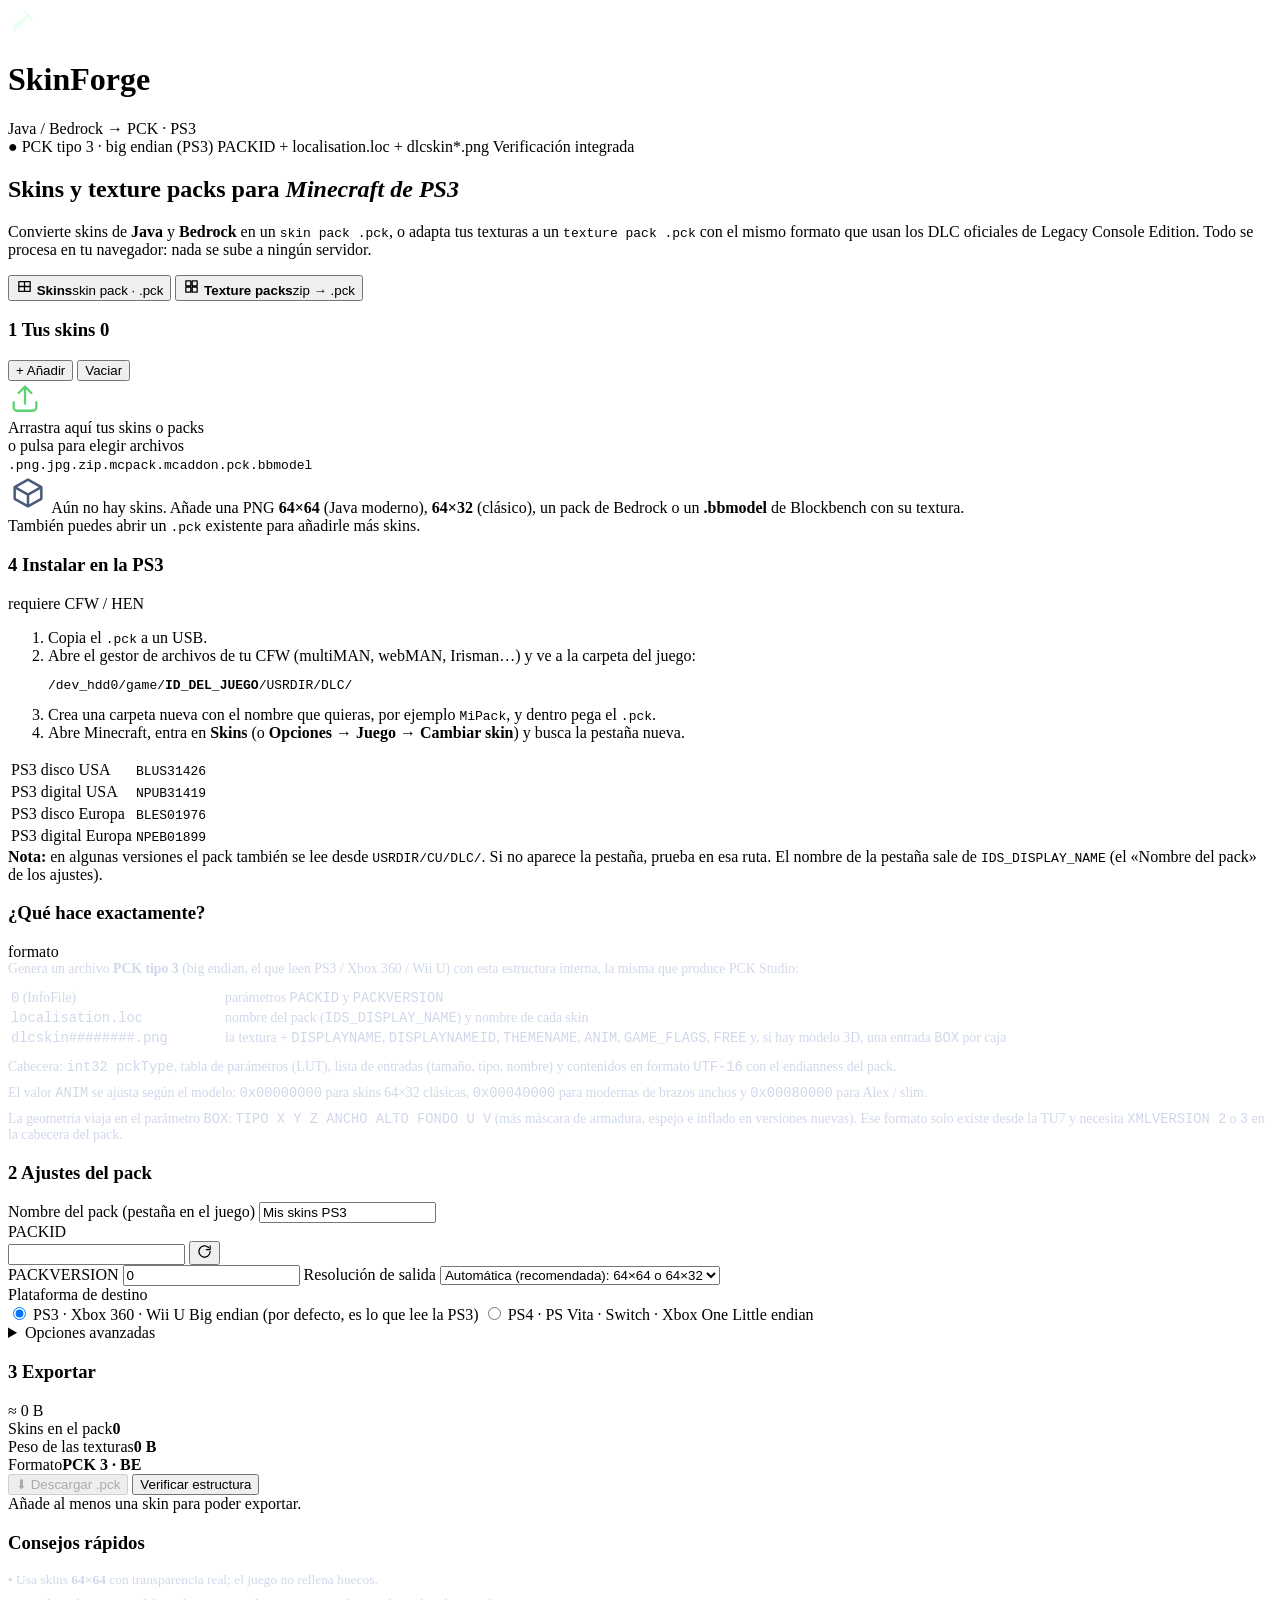
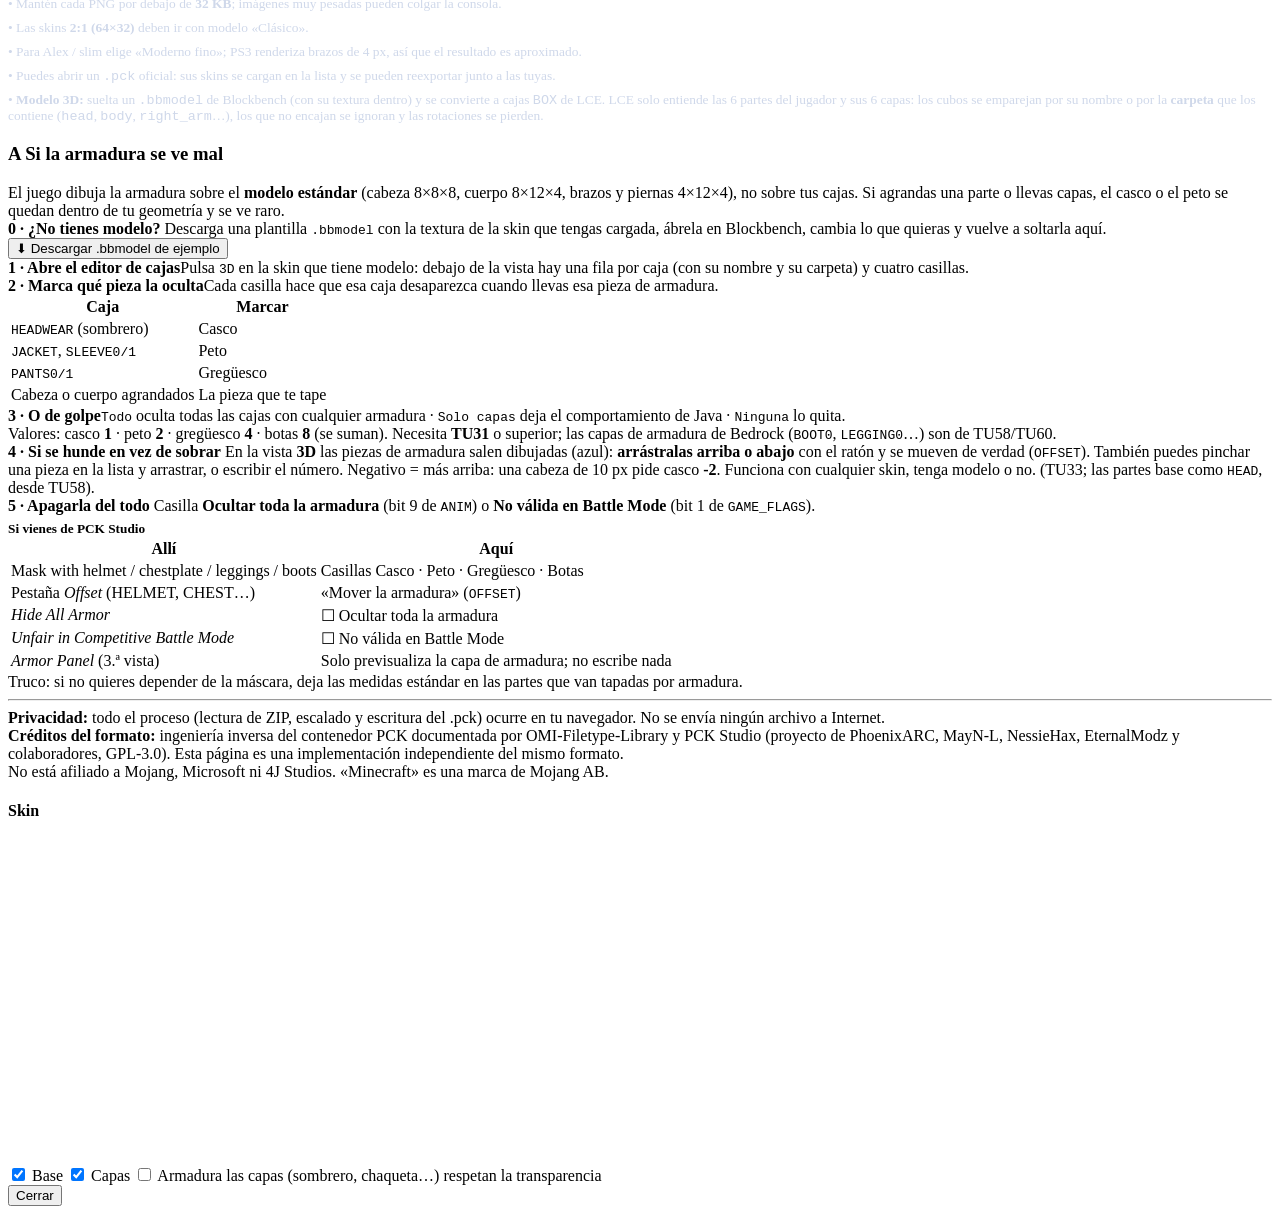
==== src/index.template.html @ 11cffe31 "SkinForge: skins y texture packs .pck para Minecraft de PS3, con modelo 3D por .bbmodel" ====
<!DOCTYPE html>
<html lang="es">
<head>
<meta charset="utf-8">
<meta name="viewport" content="width=device-width, initial-scale=1">
<title>SkinForge — Skins de Java/Bedrock a .pck para PS3</title>
<meta name="description" content="Convierte skins PNG de Minecraft Java o packs de Bedrock (.mcpack/.zip) en un skin pack .pck para Minecraft PS3 (Legacy Console Edition). Todo en tu navegador, sin subir archivos.">
<style>
/*@@CSS@@*/
</style>
</head>
<body>
<div class="wrap">

  <header class="hero">
    <div class="hero-top">
      <div class="brand">
        <div class="logo" aria-hidden="true">
          <svg width="28" height="28" viewBox="0 0 24 24" fill="none" stroke="#eafff0" stroke-width="1.9" stroke-linecap="round" stroke-linejoin="round">
            <path d="M14.5 3.5 20.5 9.5"/>
            <path d="M17.5 6.5 8 16l-3 3 1.5-4.5z" fill="#eafff0" fill-opacity=".35"/>
            <path d="M6 18 18 6"/>
          </svg>
        </div>
        <div>
          <h1>SkinForge</h1>
          <div class="tag">Java / Bedrock → PCK · PS3</div>
        </div>
      </div>
      <div class="hero-chips">
        <span class="chip green">● PCK tipo 3 · big endian (PS3)</span>
        <span class="chip cyan">PACKID + localisation.loc + dlcskin*.png</span>
        <span class="chip">Verificación integrada</span>
      </div>
    </div>

    <div class="hero-copy">
      <h2>Skins y texture packs para <em>Minecraft de PS3</em></h2>
      <p>Convierte skins de <b>Java</b> y <b>Bedrock</b> en un <code>skin pack .pck</code>, o adapta tus texturas a un
        <code>texture pack .pck</code> con el mismo formato que usan los DLC oficiales de Legacy Console Edition.
        Todo se procesa en tu navegador: nada se sube a ningún servidor.</p>
    </div>
  </header>


  <nav class="tabs" role="tablist" aria-label="Secciones">
    <button class="tab active" role="tab" id="tabBtnSkins" aria-controls="panel-skins" aria-selected="true">
      <span class="tab-ico" aria-hidden="true">
        <svg width="17" height="17" viewBox="0 0 24 24" fill="none" stroke="currentColor" stroke-width="1.8" stroke-linejoin="round">
          <path d="M4 5h16v14H4z"/><path d="M12 5v14M4 12h16"/>
        </svg>
      </span>
      <span class="tab-txt"><b>Skins</b><span>skin pack · .pck</span></span>
    </button>
    <button class="tab" role="tab" id="tabBtnTex" aria-controls="panel-tex" aria-selected="false">
      <span class="tab-ico" aria-hidden="true">
        <svg width="17" height="17" viewBox="0 0 24 24" fill="none" stroke="currentColor" stroke-width="1.8" stroke-linejoin="round">
          <path d="M4 4h7v7H4zM13 4h7v7h-7zM4 13h7v7H4zM13 13h7v7h-7z"/>
        </svg>
      </span>
      <span class="tab-txt"><b>Texture packs</b><span>zip → .pck</span></span>
    </button>
  </nav>

  <section class="tabpanel active" id="panel-skins" role="tabpanel" aria-labelledby="tabBtnSkins">
  <div class="grid">

    <!-- ============================ COLUMNA IZQUIERDA ============================ -->
    <div class="col">
      <section class="card" id="skinsCard">
        <div class="card-head">
          <h3><span class="step">1</span> Tus skins <span class="pill" id="skinCount">0</span></h3>
          <div class="tools">
            <button class="btn sm" id="pickBtn">+ Añadir</button>
            <button class="btn sm ghost" id="clearBtn">Vaciar</button>
          </div>
        </div>
        <div class="card-body">
          <div id="dropzone" class="dropzone" tabindex="0" role="button" aria-label="Añadir skins">
            <svg width="34" height="34" viewBox="0 0 24 24" fill="none" stroke="#5ad26f" stroke-width="1.6" stroke-linecap="round" stroke-linejoin="round">
              <path d="M12 16V4m0 0L7.5 8.5M12 4l4.5 4.5"/>
              <path d="M4 15v3.5A2.5 2.5 0 0 0 6.5 21h11A2.5 2.5 0 0 0 20 18.5V15"/>
            </svg>
            <div class="dz-title">Arrastra aquí tus skins o packs</div>
            <div class="dz-sub">o pulsa para elegir archivos</div>
            <div class="dz-formats">
              <code>.png</code><code>.jpg</code><code>.zip</code><code>.mcpack</code><code>.mcaddon</code><code>.pck</code><code>.bbmodel</code>
            </div>
          </div>
          <input type="file" id="fileInput" multiple accept=".png,.jpg,.jpeg,.webp,.zip,.mcpack,.mcaddon,.mcskin,.pck,image/png" hidden>

          <div class="empty" id="emptyState">
            <span class="big" aria-hidden="true">
              <svg width="40" height="40" viewBox="0 0 24 24" fill="none" stroke="#4a5a78" stroke-width="1.5" stroke-linejoin="round">
                <path d="M4 8.5 12 4l8 4.5v7L12 20l-8-4.5z"/>
                <path d="M4 8.5 12 13l8-4.5M12 13v7"/>
              </svg>
            </span>
            Aún no hay skins. Añade una PNG <b>64×64</b> (Java moderno), <b>64×32</b> (clásico), un pack de Bedrock
            o un <b>.bbmodel</b> de Blockbench con su textura.<br>
            También puedes abrir un <code>.pck</code> existente para añadirle más skins.
          </div>

          <div class="skin-list" id="skinList"></div>
        </div>
      </section>

      <section class="card" id="installCard">
        <div class="card-head">
          <h3><span class="step">4</span> Instalar en la PS3</h3>
          <span class="pill">requiere CFW / HEN</span>
        </div>
        <div class="card-body">
          <ol class="steps">
            <li>Copia el <code>.pck</code> a un USB.</li>
            <li>Abre el gestor de archivos de tu CFW (multiMAN, webMAN, Irisman…) y ve a la carpeta del juego:
              <pre class="path">/dev_hdd0/game/<b>ID_DEL_JUEGO</b>/USRDIR/DLC/</pre>
            </li>
            <li>Crea una carpeta nueva con el nombre que quieras, por ejemplo <code>MiPack</code>, y dentro pega el <code>.pck</code>.</li>
            <li>Abre Minecraft, entra en <b>Skins</b> (o <b>Opciones → Juego → Cambiar skin</b>) y busca la pestaña nueva.</li>
          </ol>
          <table class="ids">
            <tr><td>PS3 disco USA</td><td><code>BLUS31426</code></td></tr>
            <tr><td>PS3 digital USA</td><td><code>NPUB31419</code></td></tr>
            <tr><td>PS3 disco Europa</td><td><code>BLES01976</code></td></tr>
            <tr><td>PS3 digital Europa</td><td><code>NPEB01899</code></td></tr>
          </table>
          <div class="note"><b>Nota:</b> en algunas versiones el pack también se lee desde <code>USRDIR/CU/DLC/</code>.
            Si no aparece la pestaña, prueba en esa ruta. El nombre de la pestaña sale de <code>IDS_DISPLAY_NAME</code>
            (el «Nombre del pack» de los ajustes).</div>
        </div>
      </section>

      <section class="card" id="whatCard">
        <div class="card-head">
          <h3>¿Qué hace exactamente?</h3>
          <span class="pill">formato</span>
        </div>
        <div class="card-body" style="font-size:.86rem;color:#cfd8ea;display:grid;gap:10px">
          <p style="margin:0">Genera un archivo <b>PCK tipo 3</b> (big endian, el que leen PS3 / Xbox 360 / Wii U) con esta estructura interna, la misma que produce PCK Studio:</p>
          <table class="ids">
            <tr><td><code>0</code> (InfoFile)</td><td>parámetros <code>PACKID</code> y <code>PACKVERSION</code></td></tr>
            <tr><td><code>localisation.loc</code></td><td>nombre del pack (<code>IDS_DISPLAY_NAME</code>) y nombre de cada skin</td></tr>
            <tr><td><code>dlcskin########.png</code></td><td>la textura + <code>DISPLAYNAME</code>, <code>DISPLAYNAMEID</code>, <code>THEMENAME</code>, <code>ANIM</code>, <code>GAME_FLAGS</code>, <code>FREE</code> y, si hay modelo 3D, una entrada <code>BOX</code> por caja</td></tr>
          </table>
          <p style="margin:0">Cabecera: <code>int32 pckType</code>, tabla de parámetros (LUT), lista de entradas (tamaño, tipo, nombre) y contenidos en formato <code>UTF-16</code> con el endianness del pack.</p>
          <p style="margin:0">El valor <code>ANIM</code> se ajusta según el modelo: <code>0x00000000</code> para skins 64×32 clásicas, <code>0x00040000</code> para modernas de brazos anchos y <code>0x00080000</code> para Alex / slim.</p>
          <p style="margin:0">La geometría viaja en el parámetro <code>BOX</code>: <code>TIPO X Y Z ANCHO ALTO FONDO U V</code> (más máscara de armadura, espejo e inflado en versiones nuevas). Ese formato solo existe desde la TU7 y necesita <code>XMLVERSION 2</code> o <code>3</code> en la cabecera del pack.</p>
        </div>
      </section>
    </div>

    <!-- ============================ COLUMNA DERECHA ============================ -->
    <div class="col">
      <section class="card" id="settingsCard">
        <div class="card-head">
          <h3><span class="step">2</span> Ajustes del pack</h3>
        </div>
        <div class="card-body">
          <div class="settings">
            <label class="field">
              <span>Nombre del pack (pestaña en el juego)</span>
              <input type="text" id="packName" maxlength="48" value="Mis skins PS3" placeholder="Mi skin pack">
            </label>

            <div class="field">
              <span>PACKID</span>
              <div class="field-row" style="grid-template-columns:1fr 40px">
                <input type="text" id="packId" inputmode="numeric" title="0 – 16777215">
                <button class="icon-btn" id="rerollId" title="Generar otro PACKID">
                  <svg width="15" height="15" viewBox="0 0 24 24" fill="none" stroke="currentColor" stroke-width="2" stroke-linecap="round" stroke-linejoin="round">
                    <path d="M21 12a9 9 0 1 1-2.6-6.4"/><path d="M21 3v6h-6"/>
                  </svg>
                </button>
              </div>
            </div>

            <label class="field">
              <span>PACKVERSION</span>
              <input type="text" id="packVersion" inputmode="numeric" value="0">
            </label>

            <label class="field">
              <span>Resolución de salida</span>
              <select id="resolution">
                <option value="auto">Automática (recomendada): 64×64 o 64×32</option>
                <option value="64x64">Forzar 64×64 (moderno)</option>
                <option value="64x32">Forzar 64×32 (clásico)</option>
                <option value="orig">Mantener tamaño original</option>
              </select>
            </label>

            <div class="field">
              <span>Plataforma de destino</span>
              <div class="radio-group">
                <label class="radio">
                  <input type="radio" name="target" value="ps3" checked>
                  <span>
                    <span class="r-title">PS3 · Xbox 360 · Wii U</span>
                    <span class="r-sub">Big endian (por defecto, es lo que lee la PS3)</span>
                  </span>
                </label>
                <label class="radio">
                  <input type="radio" name="target" value="modern">
                  <span>
                    <span class="r-title">PS4 · PS Vita · Switch · Xbox One</span>
                    <span class="r-sub">Little endian</span>
                  </span>
                </label>
              </div>
            </div>

            <details class="adv">
              <summary>Opciones avanzadas</summary>
              <div class="adv-body">
                <label class="field">
                  <span>XMLVERSION / BOX version</span>
                  <select id="xmlVersion">
                    <option value="0">0 — formato clásico (recomendado)</option>
                    <option value="1">1</option>
                    <option value="2">2</option>
                    <option value="3">3 — BOX con escala (necesita parámetros BOX)</option>
                  </select>
                </label>
                <div class="hint" style="text-align:left">Déjalo en <b>0</b> salvo que sepas lo que haces: si el pack tiene skins con <code>BOX</code> y la versión no coincide, el juego puede cerrarse.</div>
              </div>
            </details>
          </div>
        </div>
      </section>

      <section class="card" id="exportCard">
        <div class="card-head">
          <h3><span class="step">3</span> Exportar</h3>
          <span class="pill" id="sumEst">≈ 0 B</span>
        </div>
        <div class="card-body">
          <div class="summary">
            <div class="row"><span>Skins en el pack</span><b id="sumSkins">0</b></div>
            <div class="row"><span>Peso de las texturas</span><b id="sumPng">0 B</b></div>
            <div class="row"><span>Formato</span><b id="sumFormat">PCK 3 · BE</b></div>
          </div>
          <div class="actions">
            <button class="btn primary block" id="downloadBtn" disabled>⬇ Descargar .pck</button>
            <button class="btn block" id="buildTestBtn">Verificar estructura</button>
          </div>
          <div class="hint" id="buildHint">Añade al menos una skin para poder exportar.</div>
          <div class="log" id="logWrap"></div>
        </div>
      </section>

      <section class="card" id="tipsCard">
        <div class="card-head">
          <h3>Consejos rápidos</h3>
        </div>
        <div class="card-body" style="font-size:.84rem;color:#cfd8ea;display:grid;gap:8px">
          <div>• Usa skins <b>64×64</b> con transparencia real; el juego no rellena huecos.</div>
          <div>• Mantén cada PNG por debajo de <b>32 KB</b>; imágenes muy pesadas pueden colgar la consola.</div>
          <div>• Las skins <b>2:1 (64×32)</b> deben ir con modelo «Clásico».</div>
          <div>• Para Alex / slim elige «Moderno fino»; PS3 renderiza brazos de 4 px, así que el resultado es aproximado.</div>
          <div>• Puedes abrir un <code>.pck</code> oficial: sus skins se cargan en la lista y se pueden reexportar junto a las tuyas.</div>
          <div>• <b>Modelo 3D:</b> suelta un <code>.bbmodel</code> de Blockbench (con su textura dentro) y se convierte a cajas <code>BOX</code> de LCE. LCE solo entiende las 6 partes del jugador y sus 6 capas: los cubos se emparejan por su nombre o por la <b>carpeta</b> que los contiene (<code>head</code>, <code>body</code>, <code>right_arm</code>…), los que no encajan se ignoran y las rotaciones se pierden.</div>
        </div>
      </section>

      <section class="card" id="armorCard">
        <div class="card-head">
          <h3><span class="num">A</span> Si la armadura se ve mal</h3>
        </div>
        <div class="card-body armor-help">
          <div>El juego dibuja la armadura sobre el <b>modelo estándar</b> (cabeza 8×8×8, cuerpo 8×12×4, brazos y piernas 4×12×4), no sobre tus cajas. Si agrandas una parte o llevas capas, el casco o el peto se quedan dentro de tu geometría y se ve raro.</div>
          <div class="armor-step"><b>0 · ¿No tienes modelo?</b>
            <span>Descarga una plantilla <code>.bbmodel</code> con la textura de la skin que tengas cargada, ábrela en Blockbench, cambia lo que quieras y vuelve a soltarla aquí.</span>
            <button class="btn sm ghost" id="exampleModelBtn">⬇ Descargar .bbmodel de ejemplo</button></div>
          <div class="armor-step"><b>1 · Abre el editor de cajas</b><span>Pulsa <code>3D</code> en la skin que tiene modelo: debajo de la vista hay una fila por caja (con su nombre y su carpeta) y cuatro casillas.</span></div>
          <div class="armor-step"><b>2 · Marca qué pieza la oculta</b><span>Cada casilla hace que esa caja desaparezca cuando llevas esa pieza de armadura.</span></div>
          <table>
            <tr><th>Caja</th><th>Marcar</th></tr>
            <tr><td><code>HEADWEAR</code> (sombrero)</td><td>Casco</td></tr>
            <tr><td><code>JACKET</code>, <code>SLEEVE0/1</code></td><td>Peto</td></tr>
            <tr><td><code>PANTS0/1</code></td><td>Gregüesco</td></tr>
            <tr><td>Cabeza o cuerpo agrandados</td><td>La pieza que te tape</td></tr>
          </table>
          <div class="armor-step"><b>3 · O de golpe</b><span><code>Todo</code> oculta todas las cajas con cualquier armadura · <code>Solo capas</code> deja el comportamiento de Java · <code>Ninguna</code> lo quita.</span></div>
          <div>Valores: casco <b>1</b> · peto <b>2</b> · gregüesco <b>4</b> · botas <b>8</b> (se suman). Necesita <b>TU31</b> o superior; las capas de armadura de Bedrock (<code>BOOT0</code>, <code>LEGGING0</code>…) son de TU58/TU60.</div>
          <div class="armor-step"><b>4 · Si se hunde en vez de sobrar</b>
            <span>En la vista <b>3D</b> las piezas de armadura salen dibujadas (azul): <b>arrástralas arriba o abajo</b> con el ratón y se mueven de verdad (<code>OFFSET</code>). También puedes pinchar una pieza en la lista y arrastrar, o escribir el número. Negativo = más arriba: una cabeza de 10 px pide casco <b>-2</b>. Funciona con cualquier skin, tenga modelo o no. (TU33; las partes base como <code>HEAD</code>, desde TU58).</span></div>
          <div class="armor-step"><b>5 · Apagarla del todo</b>
            <span>Casilla <b>Ocultar toda la armadura</b> (bit 9 de <code>ANIM</code>) o <b>No válida en Battle Mode</b> (bit 1 de <code>GAME_FLAGS</code>).</span></div>
          <h5 style="margin:6px 0 0">Si vienes de PCK Studio</h5>
          <table>
            <tr><th>Allí</th><th>Aquí</th></tr>
            <tr><td>Mask with helmet / chestplate / leggings / boots</td><td>Casillas Casco · Peto · Gregüesco · Botas</td></tr>
            <tr><td>Pestaña <i>Offset</i> (HELMET, CHEST…)</td><td>«Mover la armadura» (<code>OFFSET</code>)</td></tr>
            <tr><td><i>Hide All Armor</i></td><td>☐ Ocultar toda la armadura</td></tr>
            <tr><td><i>Unfair in Competitive Battle Mode</i></td><td>☐ No válida en Battle Mode</td></tr>
            <tr><td><i>Armor Panel</i> (3.ª vista)</td><td>Solo previsualiza la capa de armadura; no escribe nada</td></tr>
          </table>
          <div>Truco: si no quieres depender de la máscara, deja las medidas estándar en las partes que van tapadas por armadura.</div>
        </div>
      </section>
    </div>
  </div>
  </section>

  <section class="tabpanel" id="panel-tex" role="tabpanel" aria-labelledby="tabBtnTex" hidden>
  <div class="grid">

    <!-- ------------------------------- columna izquierda ------------------------------- -->
    <div class="col">

      <section class="card" id="baseCard">
        <div class="card-head">
          <h3><span class="step">1</span> Pack base de Legacy Console</h3>
          <span class="pill" id="baseState">sin cargar</span>
        </div>
        <div class="card-body">
          <div id="baseDrop" class="dropzone compact" tabindex="0" role="button" aria-label="Cargar pack base">
            <svg width="30" height="30" viewBox="0 0 24 24" fill="none" stroke="#5ad26f" stroke-width="1.6" stroke-linecap="round" stroke-linejoin="round">
              <path d="M12 16V4m0 0L7.5 8.5M12 4l4.5 4.5"/><path d="M4 15v3.5A2.5 2.5 0 0 0 6.5 21h11A2.5 2.5 0 0 0 20 18.5V15"/>
            </svg>
            <div class="dz-title">Suelta el texture pack <code>.pck</code> base</div>
            <div class="dz-sub">x16.pck / x32.pck, o cualquier pack de texturas de LCE</div>
            <div class="dz-formats"><code>.pck</code></div>
          </div>
          <input type="file" id="baseInput" accept=".pck" hidden>
          <div id="baseInfo"></div>
          <div id="baseAssets" class="asset-list"></div>
        </div>
      </section>

      <section class="card" id="texCard">
        <div class="card-head">
          <h3><span class="step">2</span> Tus texturas</h3>
          <div class="tools">
            <button class="btn sm" id="texPickBtn">+ Añadir .zip / .png</button>
            <button class="btn sm ghost" id="texClearBtn">Limpiar</button>
          </div>
        </div>
        <div class="card-body">
          <div id="texDrop" class="dropzone compact" tabindex="0" role="button" aria-label="Añadir texturas">
            <div class="dz-title">Suelta un <code>.zip</code> con texturas o PNGs sueltos</div>
            <div class="dz-sub">Se emparejan por ruta con las texturas del pack base</div>
            <div class="dz-formats"><code>.zip</code><code>.png</code><code>.jar</code></div>
          </div>
          <input type="file" id="texInput" accept=".zip,.png,.jar" multiple hidden>
          <div id="texReport" class="report"></div>
        </div>
      </section>

      <section class="card" id="texInstallCard">
        <div class="card-head">
          <h3><span class="step">4</span> Instalar el texture pack en la PS3</h3>
          <span class="pill">requiere CFW / HEN</span>
        </div>
        <div class="card-body">
          <ol class="steps">
            <li>Copia el <code>.pck</code> al USB.</li>
            <li>Con el gestor de archivos del CFW, entra en:
              <pre class="path">/dev_hdd0/game/<b>ID_DEL_JUEGO</b>/USRDIR/DLC/</pre>
            </li>
            <li>Crea una carpeta nueva (por ejemplo <code>MiTexturas</code>) y mete dentro el <code>.pck</code>.</li>
            <li>Abre Minecraft → <b>Opciones → Juego → Texture pack</b> y selecciona el tuyo. Algunos packs solo se aplican
              al crear un mundo nuevo o al recargar el mundo, así que sal y vuelve a entrar.</li>
          </ol>
          <table class="ids">
            <tr><td>PS3 disco USA</td><td><code>BLUS31426</code></td></tr>
            <tr><td>PS3 digital USA</td><td><code>NPUB31419</code></td></tr>
            <tr><td>PS3 disco Europa</td><td><code>BLES01976</code></td></tr>
            <tr><td>PS3 digital Europa</td><td><code>NPEB01899</code></td></tr>
          </table>
          <div class="note"><b>Importante:</b> el pack de texturas y el skin pack van en el <b>mismo</b> sitio
            (<code>USRDIR/DLC/&lt;carpeta&gt;/</code>), cada uno en su carpeta. Puedes tener los dos instalados a la vez.</div>
        </div>
      </section>
    </div>

    <!-- ------------------------------- columna derecha ------------------------------- -->
    <div class="col">

      <section class="card" id="texExportCard">
        <div class="card-head">
          <h3><span class="step">3</span> Exportar</h3>
          <span class="pill" id="texSumSize">—</span>
        </div>
        <div class="card-body">
          <div class="summary">
            <div class="row"><span>Archivos del pack</span><b id="texSumAssets">0</b></div>
            <div class="row"><span>Texturas sustituidas</span><b id="texSumPatched">0</b></div>
            <div class="row"><span>Formato de salida</span><b id="texSumFormat">PCK 3 · BE</b></div>
          </div>

          <div class="settings">
            <label class="field">
              <span>PACKID</span>
              <input type="text" id="texPackId" inputmode="numeric" placeholder="se lee del pack base">
            </label>
            <div class="field">
              <span>Endianness de salida</span>
              <div class="radio-group">
                <label class="radio">
                  <input type="radio" name="texTarget" value="ps3" checked>
                  <span><span class="r-title">PS3 · Xbox 360 · Wii U</span><span class="r-sub">Big endian</span></span>
                </label>
                <label class="radio">
                  <input type="radio" name="texTarget" value="modern">
                  <span><span class="r-title">PS4 · Vita · Switch</span><span class="r-sub">Little endian</span></span>
                </label>
              </div>
            </div>
          </div>

          <div class="actions" style="margin-top:14px">
            <button class="btn primary block" id="texDownloadBtn" disabled>⬇ Descargar .pck</button>
            <button class="btn block" id="texZipBtn" disabled>⬇ Exportar los PNG del pack (.zip)</button>
            <button class="btn block" id="texVerifyBtn" disabled>Verificar estructura</button>
          </div>
          <div class="hint" id="texHint">Carga primero un pack base .pck.</div>
          <div class="log" id="texLog"></div>
        </div>
      </section>

      <section class="card" id="texFaqCard">
        <div class="card-head">
          <h3>¿Se puede pasar un pack de Java tal cual?</h3>
          <span class="pill">honestidad</span>
        </div>
        <div class="card-body" style="font-size:.85rem;color:#cfd8ea;display:grid;gap:10px">
          <p style="margin:0"><b>No directamente.</b> Minecraft de PS3 no usa un PNG por bloque: guarda las texturas
            en <b>atlas</b> (<code>terrain.png</code>, <code>items.png</code>, <code>particles.png</code>,
            <code>art/kz.png</code>, <code>misc/explosion.png</code>…) con una rejilla y un orden fijos que no
            coinciden con los de Java ni Bedrock. Además necesita <code>colours.col</code> (tintes de bioma),
            modelos, animaciones… Un zip de Java no trae nada de eso, así que «convertirlo» tile a tile daría un
            pack roto.</p>
          <p style="margin:0">Lo que <b>sí</b> funciona (y hace esta pestaña): usar un pack de LCE como base y
            <b>sustituir sus texturas</b> por las tuyas, respetando el layout. Es el flujo real de los creadores de
            packs: extraer los atlas, editarlos y volver a empaquetarlos.</p>
          <ol class="steps" style="font-size:.82rem">
            <li>Consigue un pack base (<code>x16.pck</code>) — con PCK Studio o desde el propio juego.</li>
            <li>Pulsa <b>Exportar los PNG del pack (.zip)</b> y edita <code>terrain.png</code>, <code>items.png</code>… en tu editor.</li>
            <li>Vuelve a soltar el zip aquí: se sustituyen solo las texturas que coincidan.</li>
            <li>Descarga el <code>.pck</code> y instálalo en la PS3.</li>
          </ol>
          <p style="margin:0" class="muted">Rutas que se emparejan: <code>assets/minecraft/textures/block/x.png</code>
            → <code>textures/blocks/x.png</code>, <code>…/textures/item/x.png</code> → <code>textures/items/x.png</code>,
            <code>…/textures/entity/x.png</code> → <code>mob/x.png</code>, y coincidencia por nombre de archivo
            (p. ej. <code>terrain.png</code>).</p>
        </div>
      </section>
    </div>
  </div>
  </section>

  <footer class="foot">
    <hr>
    <div><b>Privacidad:</b> todo el proceso (lectura de ZIP, escalado y escritura del .pck) ocurre en tu navegador. No se envía ningún archivo a Internet.</div>
    <div><b>Créditos del formato:</b> ingeniería inversa del contenedor PCK documentada por OMI-Filetype-Library y PCK Studio (proyecto de PhoenixARC, MayN-L, NessieHax, EternalModz y colaboradores, GPL-3.0). Esta página es una implementación independiente del mismo formato.</div>
    <div>No está afiliado a Mojang, Microsoft ni 4J Studios. «Minecraft» es una marca de Mojang AB.</div>
  </footer>
</div>

<div id="toasts"></div>

<div class="overlay" id="dollOverlay">
  <div class="modal">
    <h4 id="dollName">Skin</h4>
    <canvas id="dollCanvas" width="160" height="320"></canvas>
    <div class="doll-tools">
      <label class="arm"><input type="checkbox" id="showBaseChk" checked> Base</label>
      <label class="arm"><input type="checkbox" id="showCapasChk" checked> Capas</label>
      <label class="arm"><input type="checkbox" id="showArmorChk"> Armadura</label>
      <span class="muted">las capas (sombrero, chaqueta…) respetan la transparencia</span>
    </div>
    <div class="muted" id="dollMeta"></div>
    <div class="doll-note" id="dollNote"></div>
    <div class="box-editor" id="boxEditor"></div>
    <button class="btn sm" id="dollClose">Cerrar</button>
  </div>
</div>

<script>
/*@@PCK@@*/
</script>
<script>
/*@@APP@@*/
</script>
</body>
</html>
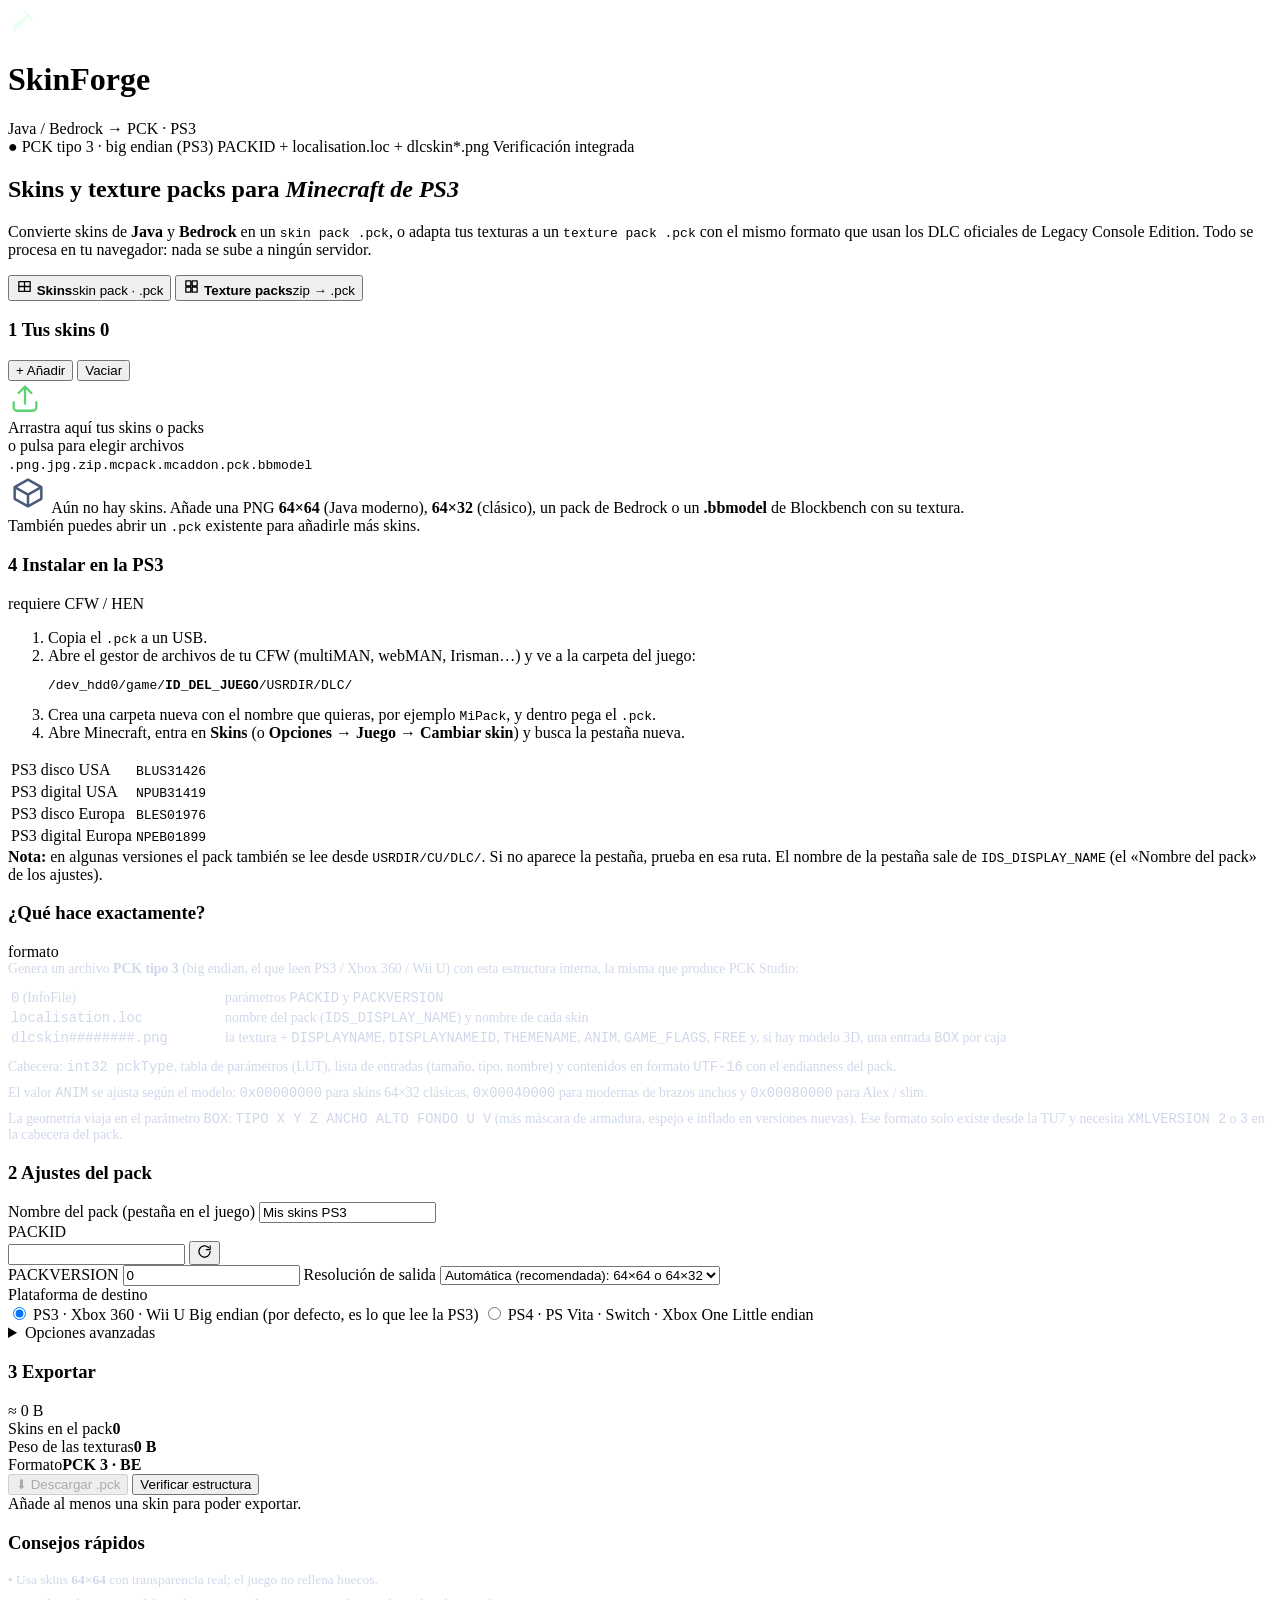
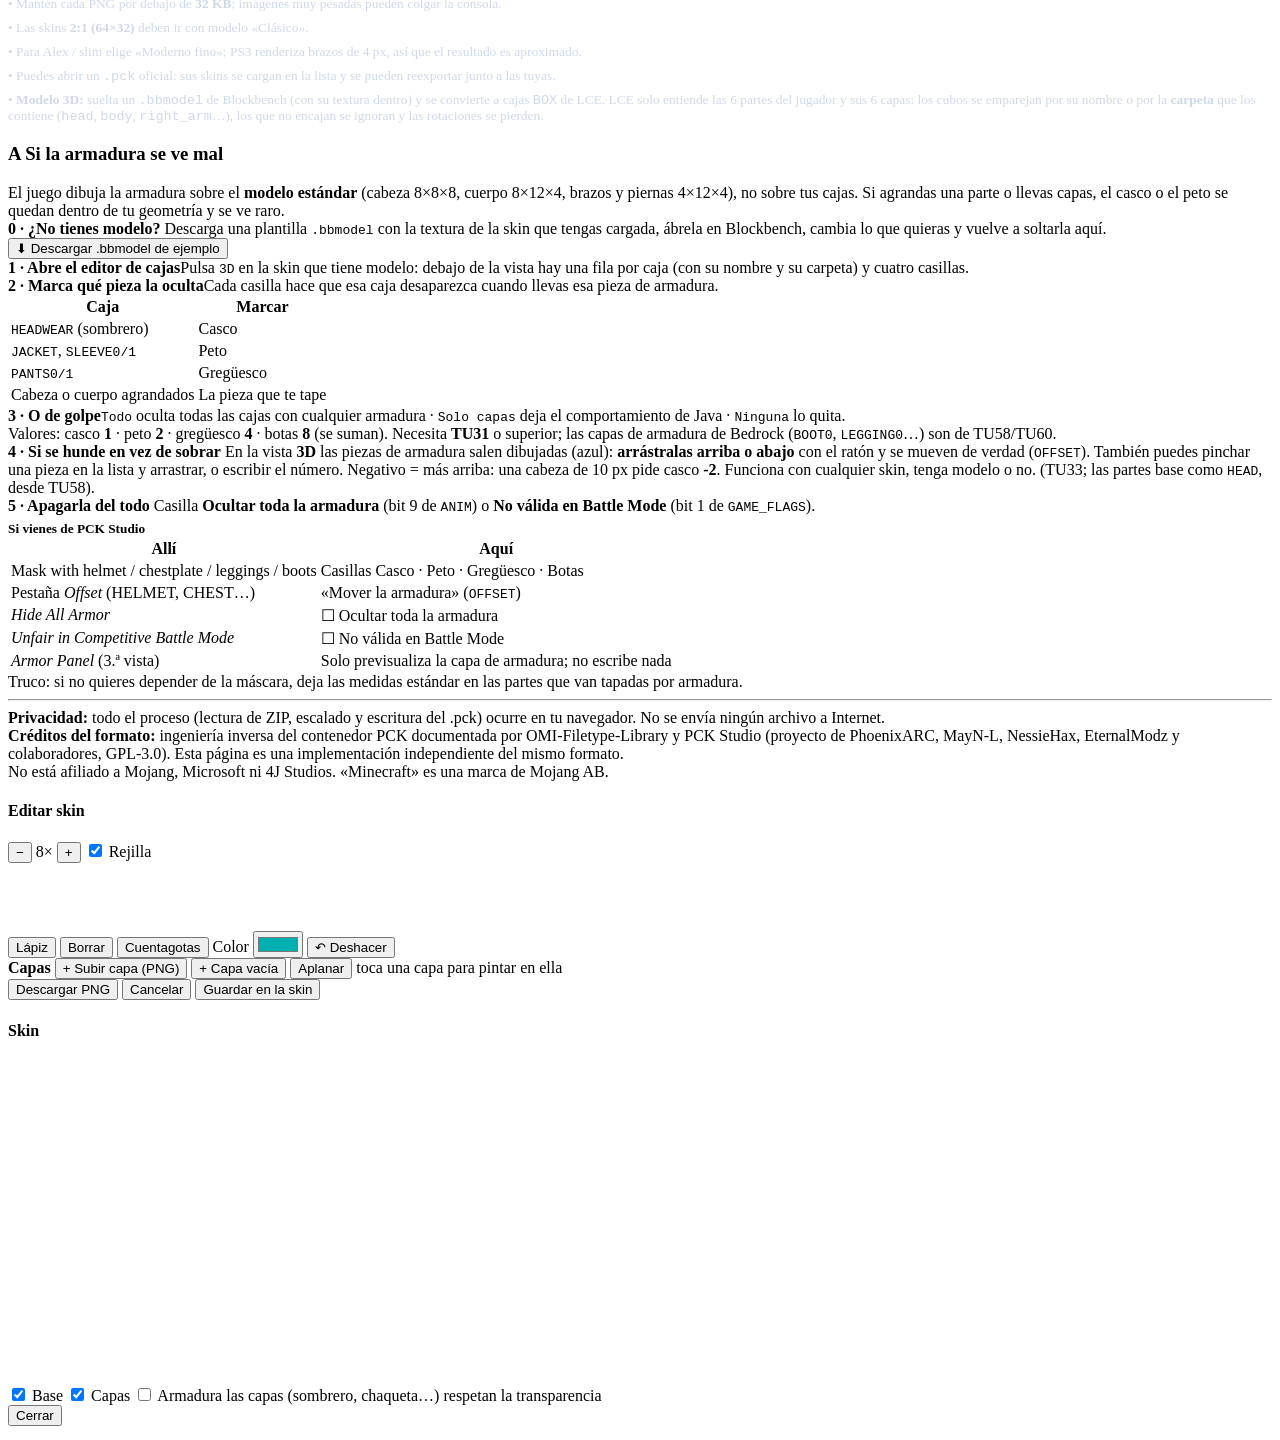
==== commit b964ca00: "Editor de skin por tarjeta: píxeles con el dedo, capas PNG con opacidad y vista móvil a pantalla com" ====
--- a/src/index.template.html
+++ b/src/index.template.html
@@ -461,6 +461,46 @@
 
 <div id="toasts"></div>
 
+<div class="overlay" id="editOverlay">
+  <div class="modal editor-modal">
+    <div class="ed-top">
+      <h4 id="edTitle">Editar skin</h4>
+      <div class="ed-zoom">
+        <button class="btn sm ghost" id="edZoomOut" title="Alejar">−</button>
+        <span class="zval" id="edZoomVal">8×</span>
+        <button class="btn sm ghost" id="edZoomIn" title="Acercar">+</button>
+        <label class="ed-check" title="Cuadrícula de píxeles"><input type="checkbox" id="edGridChk" checked> Rejilla</label>
+      </div>
+    </div>
+    <div class="ed-stage" id="edStage">
+      <canvas id="edCanvas" width="64" height="64"></canvas>
+    </div>
+    <div class="ed-tools" id="edTools">
+      <button class="tool sel" data-tool="pencil">Lápiz</button>
+      <button class="tool" data-tool="eraser">Borrar</button>
+      <button class="tool" data-tool="picker">Cuentagotas</button>
+      <label class="ed-color">Color <input type="color" id="edColor" value="#00afaf"></label>
+      <button class="btn sm ghost" id="edUndo">↶ Deshacer</button>
+      <div class="ed-swatches" id="edSwatches"></div>
+    </div>
+    <div class="ed-layers">
+      <div class="ed-layers-head">
+        <b>Capas</b>
+        <button class="btn sm" id="edAddLayer">+ Subir capa (PNG)</button>
+        <button class="btn sm ghost" id="edAddEmpty">+ Capa vacía</button>
+        <button class="btn sm ghost" id="edFlatten">Aplanar</button>
+        <span class="muted">toca una capa para pintar en ella</span>
+      </div>
+      <div class="ed-layer-list" id="edLayerList"></div>
+    </div>
+    <div class="ed-actions">
+      <button class="btn ghost" id="edDownload">Descargar PNG</button>
+      <button class="btn ghost" id="edCancel">Cancelar</button>
+      <button class="btn" id="edSave">Guardar en la skin</button>
+    </div>
+  </div>
+</div>
+
 <div class="overlay" id="dollOverlay">
   <div class="modal">
     <h4 id="dollName">Skin</h4>
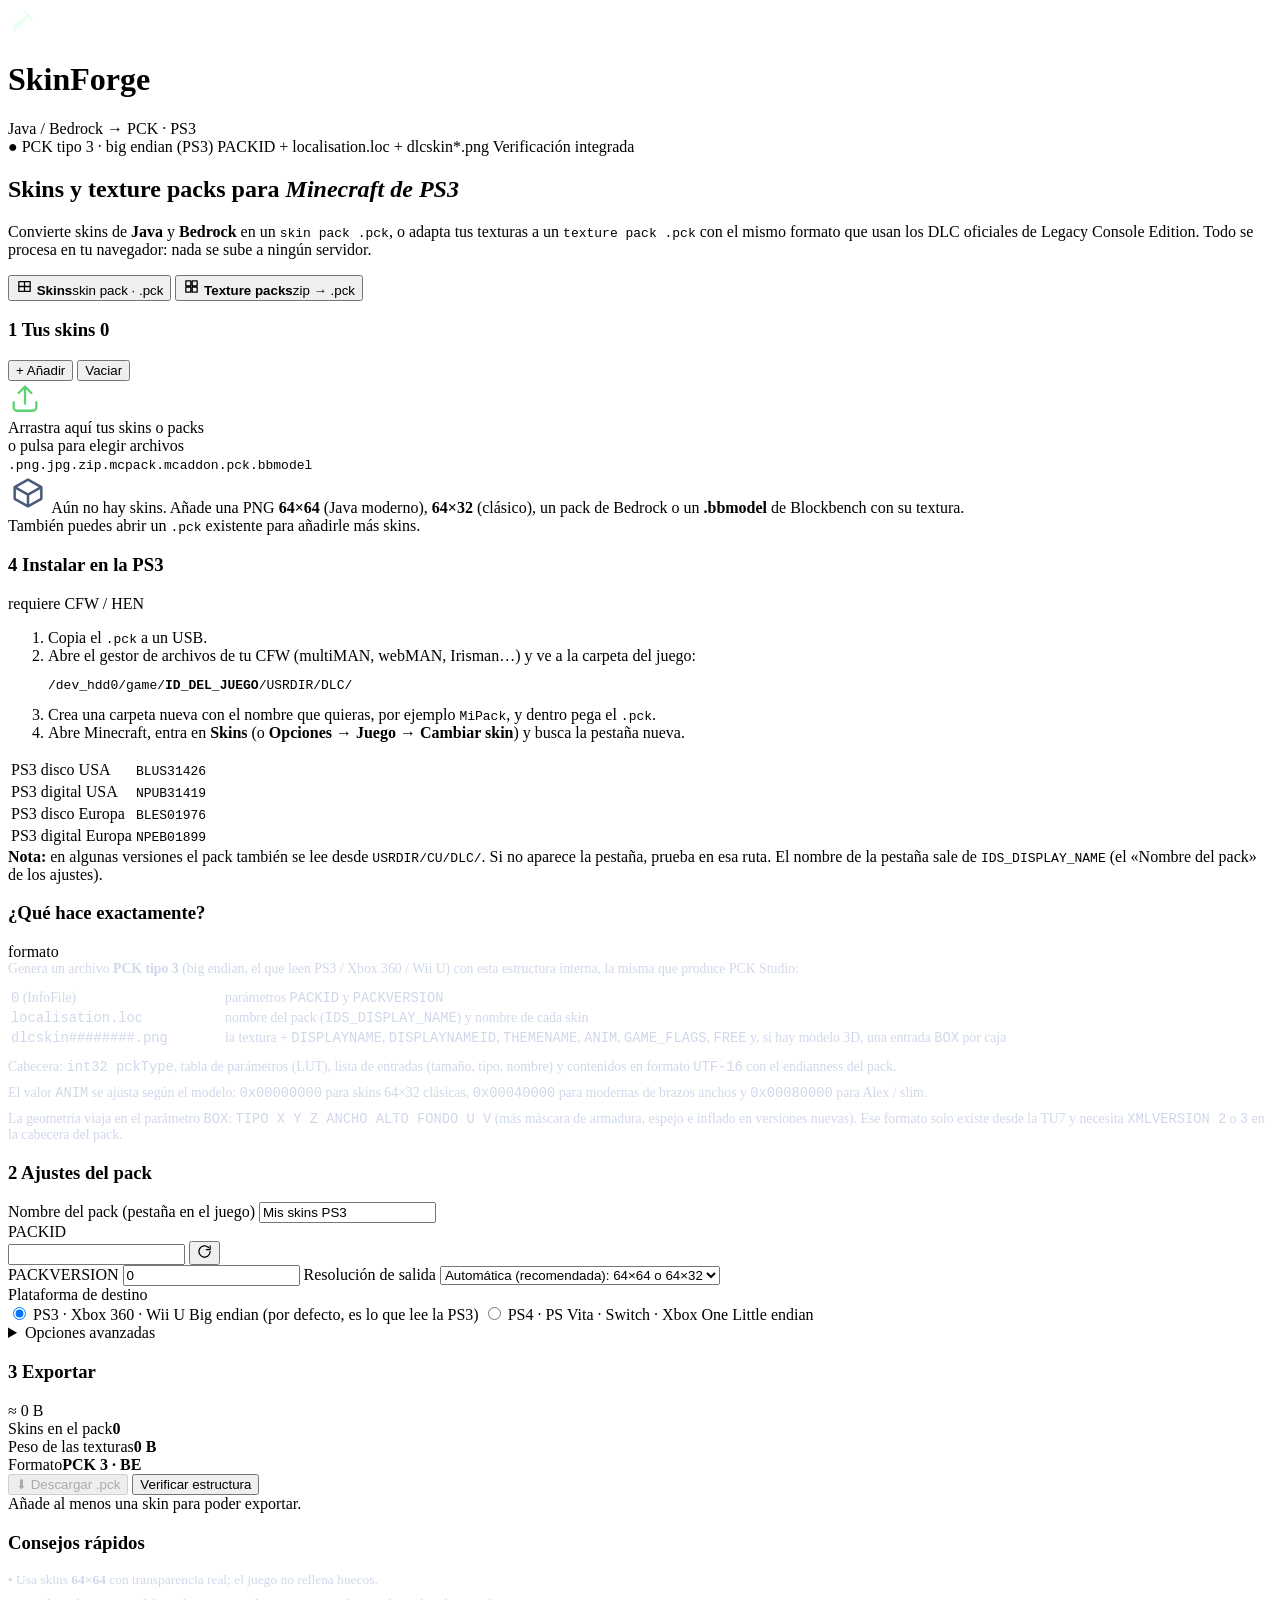
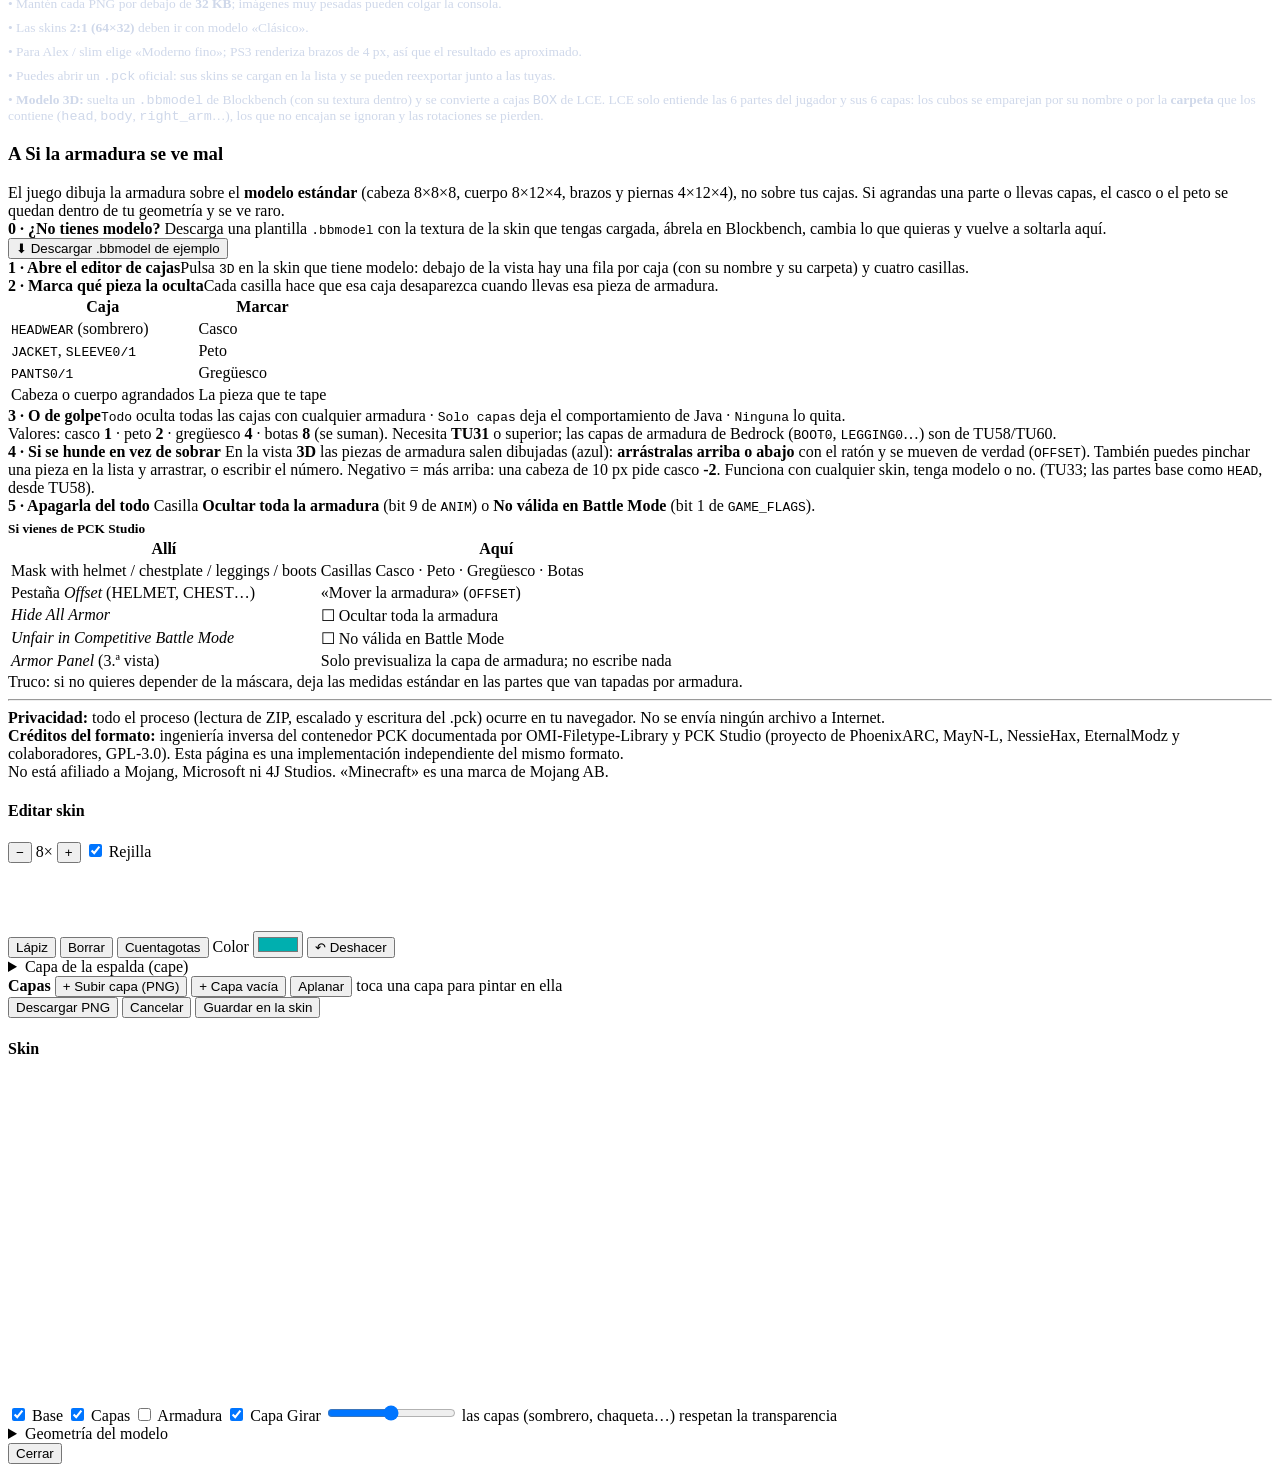
==== commit 99d95d7a: "Capa de la espalda (cape) con buscador de imágenes y geometría editable con descarga .bbmodel" ====
--- a/src/index.template.html
+++ b/src/index.template.html
@@ -483,6 +483,26 @@
       <button class="btn sm ghost" id="edUndo">↶ Deshacer</button>
       <div class="ed-swatches" id="edSwatches"></div>
     </div>
+    <details class="cape-details" id="capeDetails">
+      <summary id="capeSummary">Capa de la espalda (cape)</summary>
+      <div class="cape-body">
+        <div class="cape-presets" id="capePresets"></div>
+        <div class="cape-row">
+          <input type="text" id="capeQuery" placeholder="buscar capas: minecraft cape, mojang cape, alas…" enterkeyhint="search">
+          <button class="btn sm" id="capeSearchBtn">Buscar</button>
+          <button class="btn sm ghost" id="capeUploadBtn">Subir PNG</button>
+          <button class="btn sm ghost" id="capeClearBtn">Quitar</button>
+        </div>
+        <div class="cape-results" id="capeResults"></div>
+        <div class="cape-actions">
+          <button class="btn sm" id="capeBakeBtn">Pintar en la espalda</button>
+          <button class="btn sm ghost" id="capeDownloadBtn">Descargar capa.png</button>
+          <button class="btn sm ghost" id="capeGoogleBtn">Buscar en Google Imágenes</button>
+        </div>
+        <p class="muted" id="capeNote">La capa se ve en la vista 3D (usa «Girar»). «Pintar en la espalda» la mete en la textura de la skin para que se vea en el juego.</p>
+      </div>
+    </details>
+
     <div class="ed-layers">
       <div class="ed-layers-head">
         <b>Capas</b>
@@ -509,11 +529,17 @@
       <label class="arm"><input type="checkbox" id="showBaseChk" checked> Base</label>
       <label class="arm"><input type="checkbox" id="showCapasChk" checked> Capas</label>
       <label class="arm"><input type="checkbox" id="showArmorChk"> Armadura</label>
+      <label class="arm"><input type="checkbox" id="showCapeChk" checked> Capa</label>
+      <label class="arm yaw" title="Girar el muñeco">Girar <input type="range" id="yawRange" min="-180" max="180" step="5" value="0"></label>
       <span class="muted">las capas (sombrero, chaqueta…) respetan la transparencia</span>
     </div>
     <div class="muted" id="dollMeta"></div>
     <div class="doll-note" id="dollNote"></div>
     <div class="box-editor" id="boxEditor"></div>
+    <details class="geo-details" id="geoDetails">
+      <summary id="geoSummary">Geometría del modelo</summary>
+      <div class="geo-editor" id="geoEditor"></div>
+    </details>
     <button class="btn sm" id="dollClose">Cerrar</button>
   </div>
 </div>
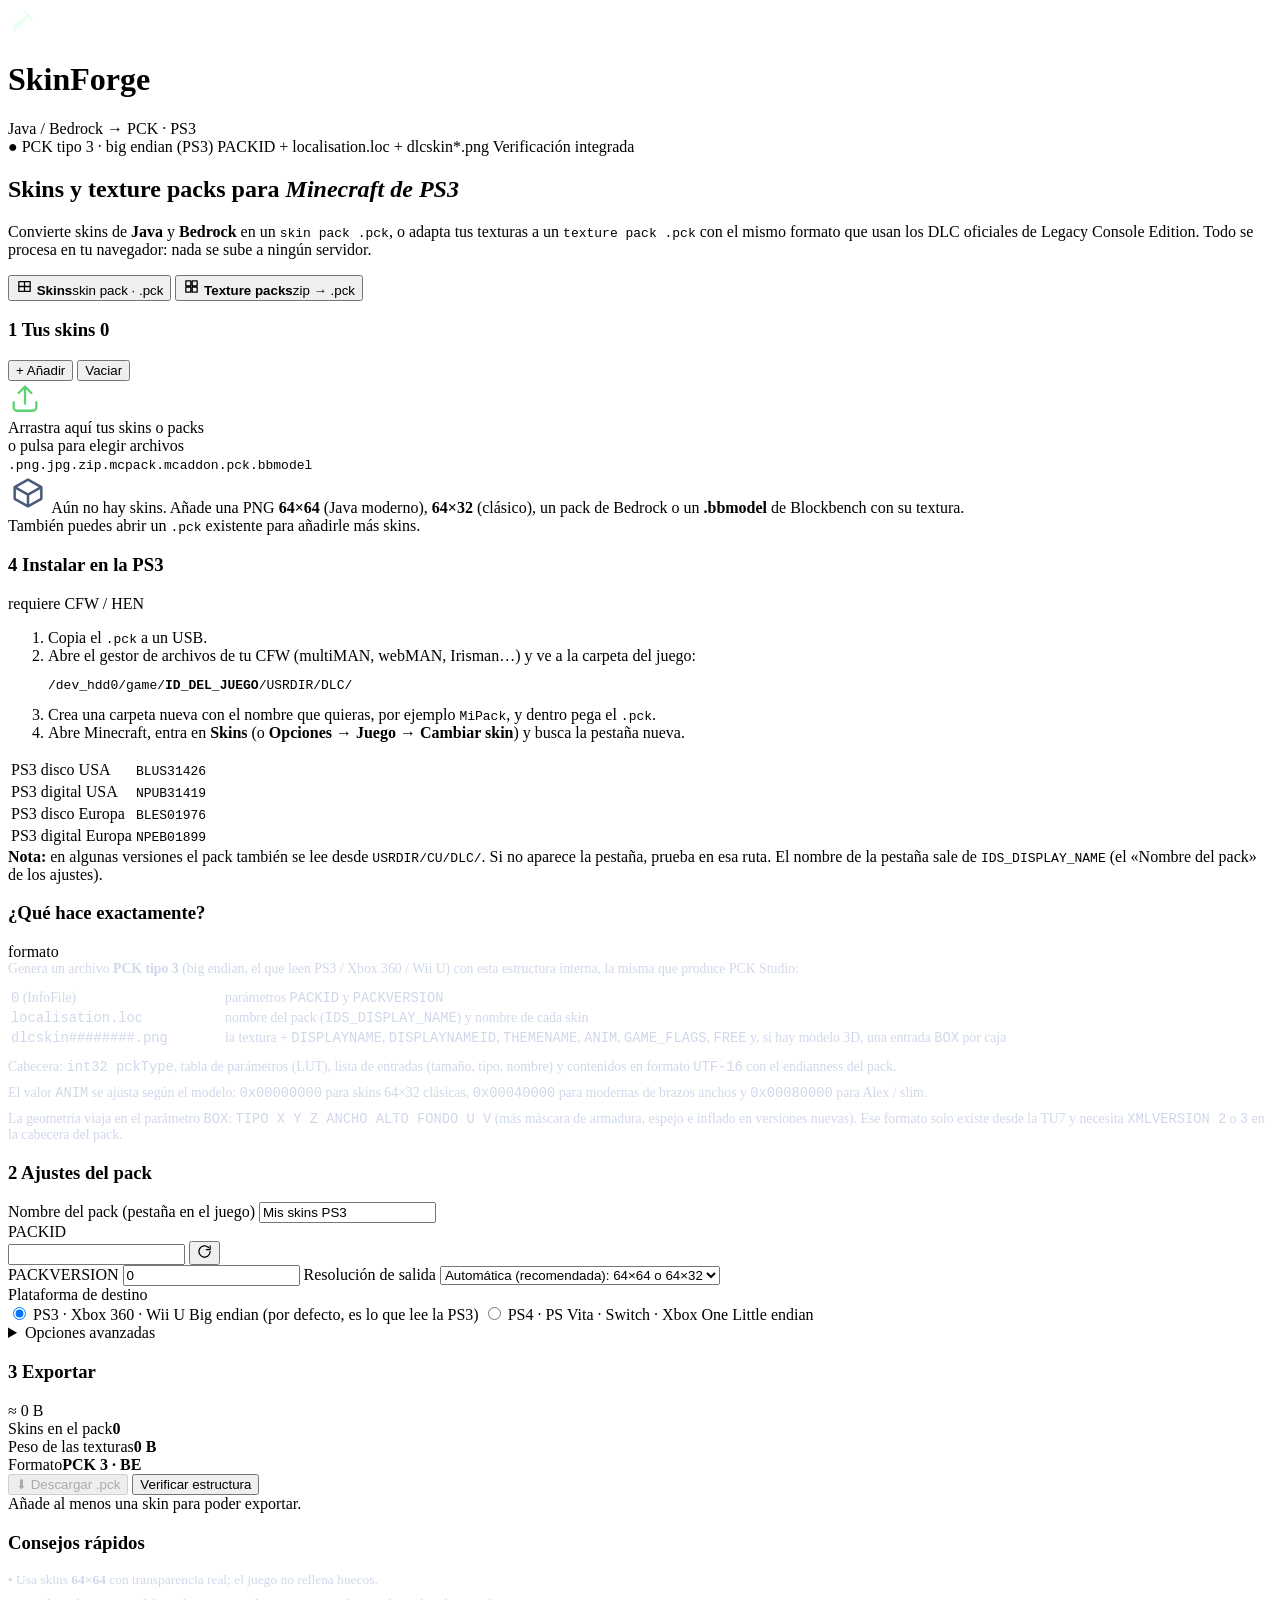
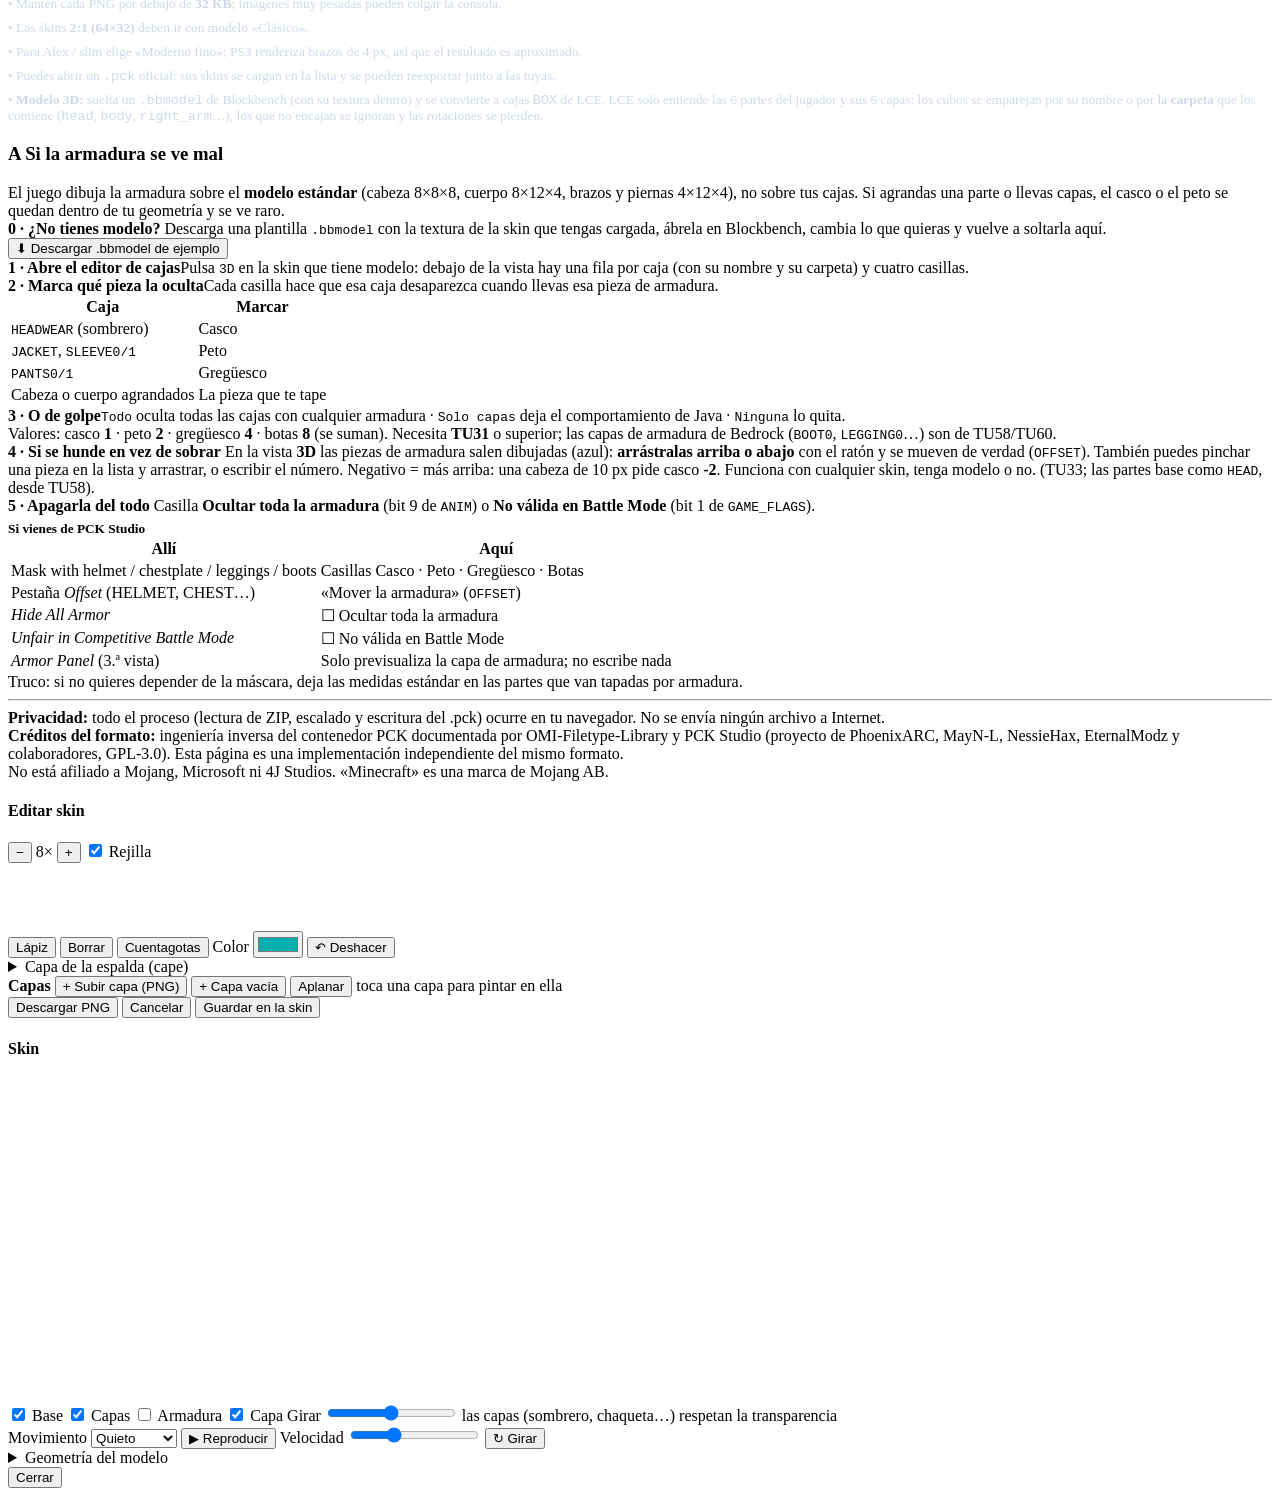
==== commit eadce038: "Animaciones en la vista 3D: andar, correr, nadar, saltar… y arrastrar para girar - ANIMACIONES: siet" ====
--- a/src/index.template.html
+++ b/src/index.template.html
@@ -533,6 +533,22 @@
       <label class="arm yaw" title="Girar el muñeco">Girar <input type="range" id="yawRange" min="-180" max="180" step="5" value="0"></label>
       <span class="muted">las capas (sombrero, chaqueta…) respetan la transparencia</span>
     </div>
+    <div class="doll-anim">
+      <label class="arm">Movimiento
+        <select id="animSel" title="Ver el modelo andando, corriendo, nadando…">
+          <option value="quieto">Quieto</option>
+          <option value="andar">Andando</option>
+          <option value="correr">Corriendo</option>
+          <option value="nadar">Nadando</option>
+          <option value="saltar">Saltando</option>
+          <option value="agachado">Agachado</option>
+          <option value="saludar">Saludando</option>
+        </select>
+      </label>
+      <button class="btn sm" id="animPlay" title="Reproducir / parar">▶ Reproducir</button>
+      <label class="arm vel">Velocidad <input type="range" id="animVel" min="0.3" max="2.5" step="0.1" value="1"></label>
+      <button class="btn sm ghost" id="animRotate" title="Girar el muñeco; también puedes arrastrarlo con el dedo o el ratón">↻ Girar</button>
+    </div>
     <div class="muted" id="dollMeta"></div>
     <div class="doll-note" id="dollNote"></div>
     <div class="box-editor" id="boxEditor"></div>
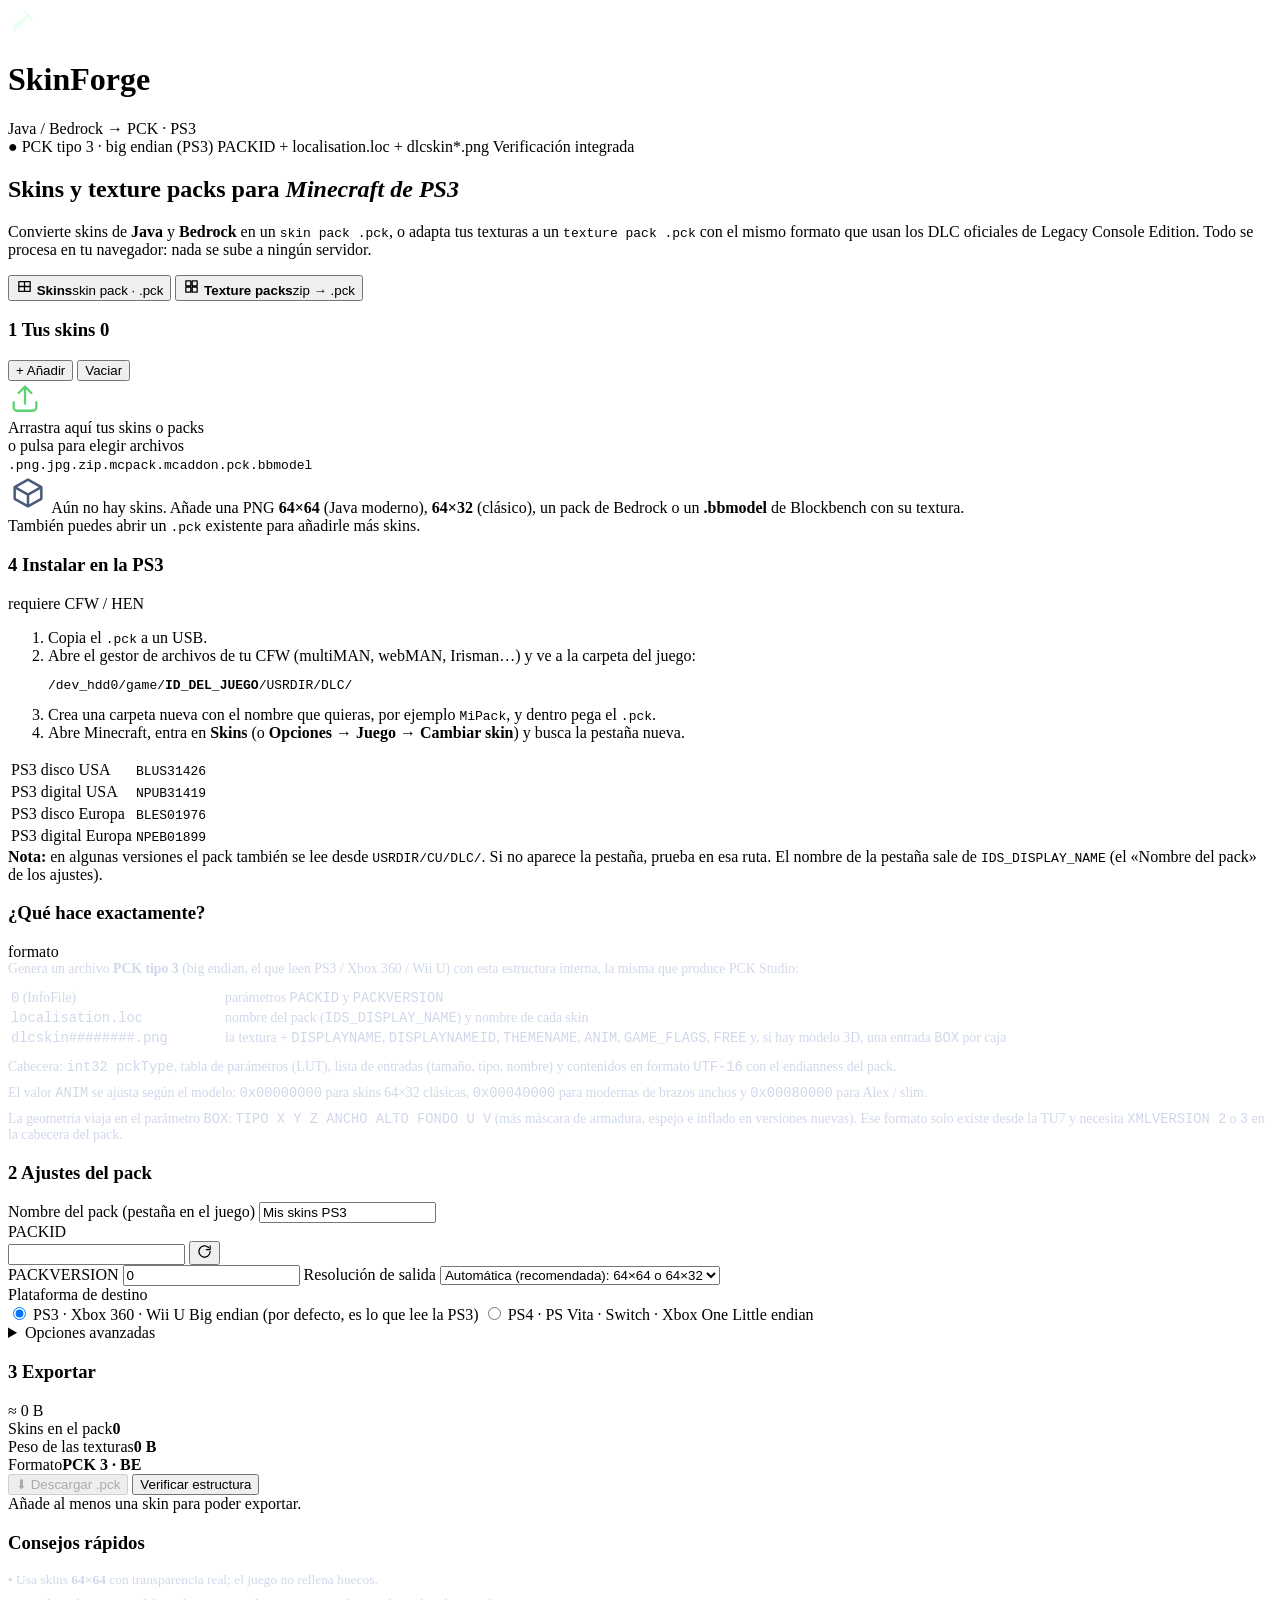
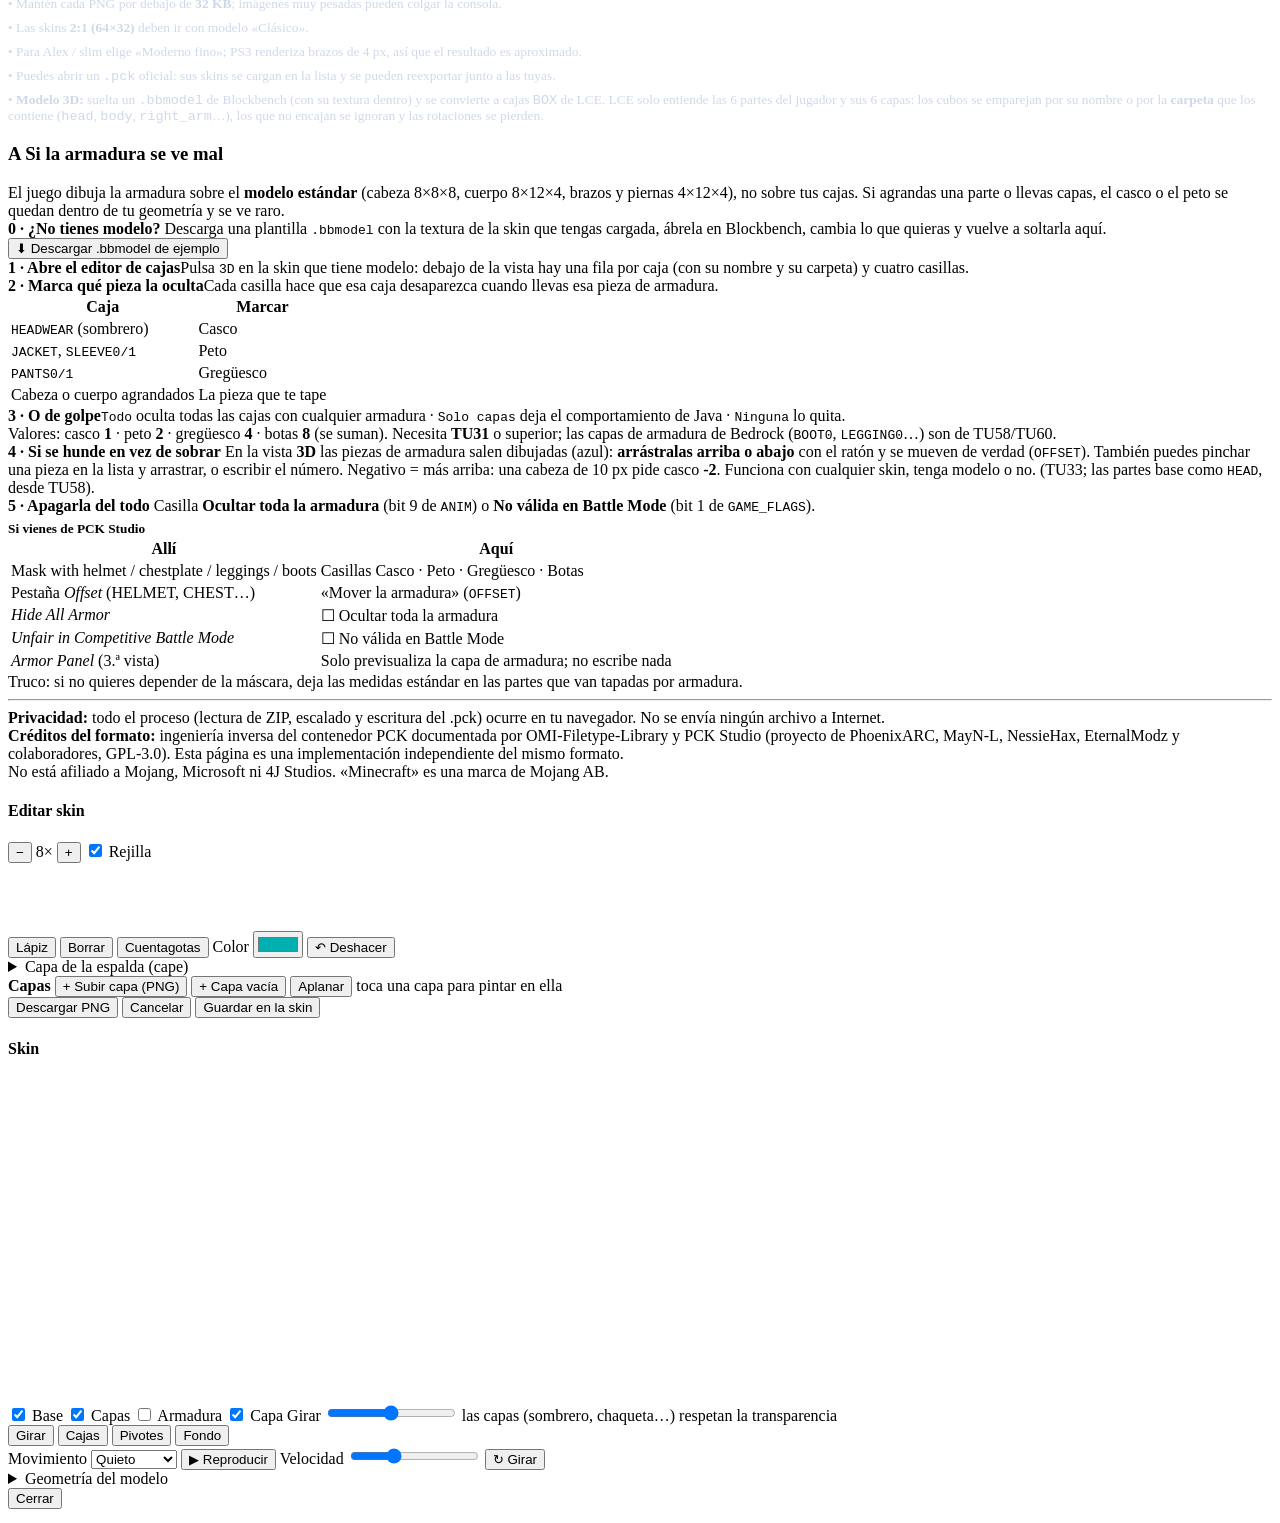
==== commit 5e20e319: "Todo visual y arrastrable: fuera los campos de coordenadas y pivotes de cada carpeta - tres modos en" ====
--- a/src/index.template.html
+++ b/src/index.template.html
@@ -533,6 +533,13 @@
       <label class="arm yaw" title="Girar el muñeco">Girar <input type="range" id="yawRange" min="-180" max="180" step="5" value="0"></label>
       <span class="muted">las capas (sombrero, chaqueta…) respetan la transparencia</span>
     </div>
+    <div class="doll-modes" id="dollModes">
+      <button class="btn sm" data-modo="girar" id="modoGirar" title="Arrastra sobre el muñeco para girarlo">Girar</button>
+      <button class="btn sm ghost" data-modo="caja" id="modoCaja" title="Arrastra una caja para moverla; los tiradores la estiran">Cajas</button>
+      <button class="btn sm ghost" data-modo="pivote" id="modoPivote" title="Mueve el punto de giro de cada carpeta">Pivotes</button>
+      <button class="btn sm ghost" id="cajaFondo" title="Con «Cajas»: arrastrar mueve la caja hacia delante o hacia atrás (eje Z)">Fondo</button>
+      <span class="muted" id="modoHint"></span>
+    </div>
     <div class="doll-anim">
       <label class="arm">Movimiento
         <select id="animSel" title="Ver el modelo andando, corriendo, nadando…">
@@ -549,6 +556,7 @@
       <label class="arm vel">Velocidad <input type="range" id="animVel" min="0.3" max="2.5" step="0.1" value="1"></label>
       <button class="btn sm ghost" id="animRotate" title="Girar el muñeco; también puedes arrastrarlo con el dedo o el ratón">↻ Girar</button>
     </div>
+    <div class="doll-pivotes" id="pivotePanel"></div>
     <div class="muted" id="dollMeta"></div>
     <div class="doll-note" id="dollNote"></div>
     <div class="box-editor" id="boxEditor"></div>
